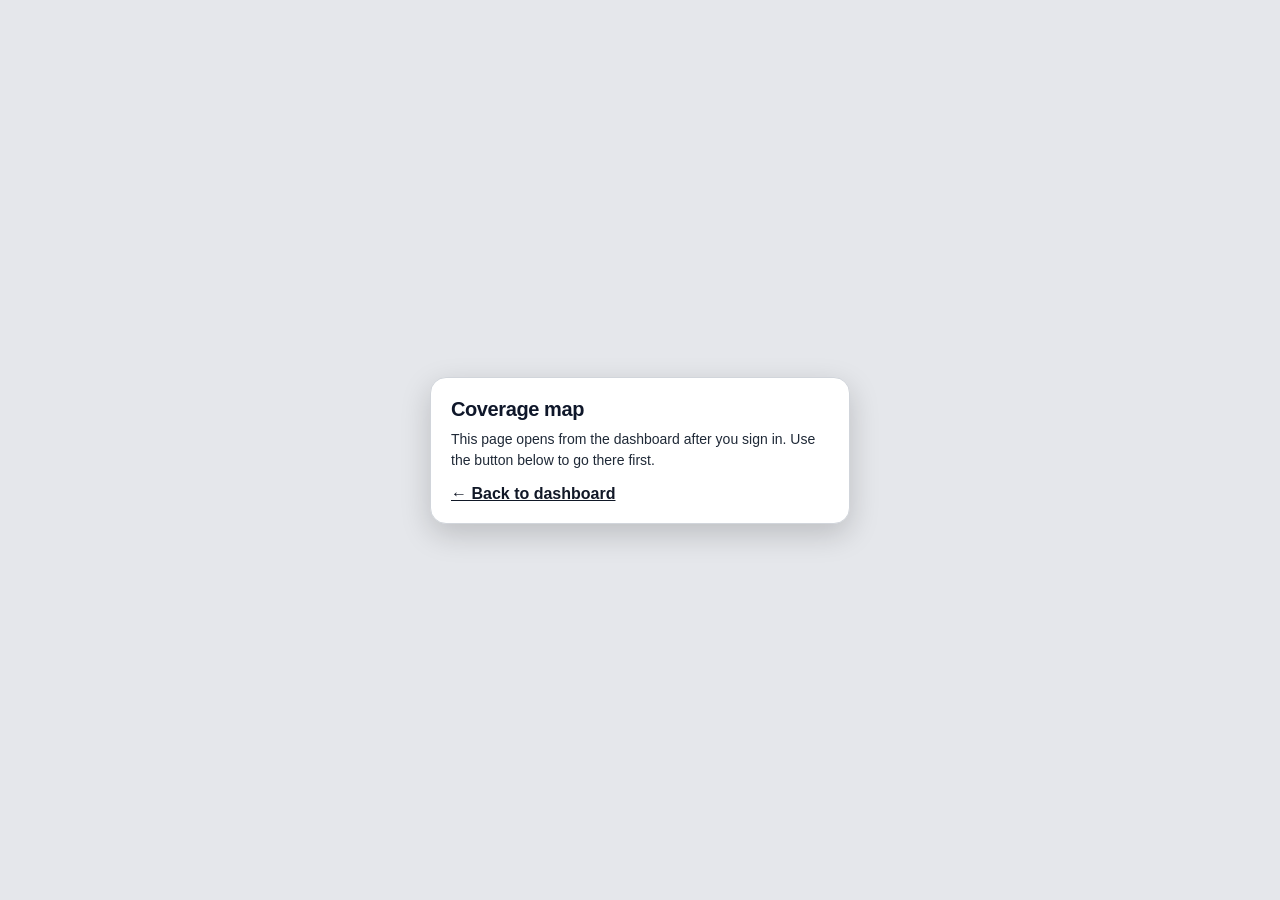
==== coverage.html @ 60d7f79e "Build 20: coverage editor in Settings (gated, view/edit) + dashboard optional rider email & manual p" ====
<!doctype html>
<html lang="en">
<head>
<meta charset="utf-8" />
<meta name="viewport" content="width=device-width, initial-scale=1, viewport-fit=cover" />
<meta name="color-scheme" content="light" />
<link rel="icon" href="data:," />
<title>Coverage map — Boulder Black Line</title>
<link rel="stylesheet" href="assets/bbl-coverage/leaflet.css" />
<style>
  *{box-sizing:border-box}
  html,body{height:100%;margin:0;padding:0}
  body{font-family: ui-sans-system, -apple-system, BlinkMacSystemFont, "Segoe UI", Roboto, Helvetica, Arial, sans-serif; color:#111827; background:#e5e7eb; overflow:hidden}
  button,[role="button"]{min-height:36px}

  #map{position:absolute;inset:0;z-index:0;background:#ddd}

  /* Panel — always white / dark text per owner's readable-pages rule */
  .panel{
    position:absolute; z-index:1000;
    left:12px; top:12px;
    width: min(380px, calc(100vw - 24px));
    max-height: calc(100dvh - 24px);
    overflow:auto;
    background:#ffffff;
    border:1px solid #d1d5db;
    border-radius:16px;
    box-shadow:0 10px 30px rgba(0,0,0,.18), 0 2px 8px rgba(0,0,0,.12);
    padding:16px 16px 14px;
  }
  .panel::-webkit-scrollbar{width:6px}
  .panel::-webkit-scrollbar-thumb{background:#cbd5e1;border-radius:999px}

  .eyebrow{font-size:11px; letter-spacing:.08em; text-transform:uppercase; font-weight:700; color:#6b7280; margin:0 0 4px}
  h1{font-size:22px; line-height:1.15; letter-spacing:-.02em; margin:0; font-weight:800; color:#0f172a}
  .subtitle{font-size:13.5px; line-height:1.5; color:#1f2937; margin:8px 0 0}

  .legend{display:flex; gap:8px; margin-top:12px}
  .legend-item{
    flex:1; display:flex; align-items:center; gap:8px;
    border:1px solid #e5e7eb; border-radius:10px; padding:8px 10px;
    font-size:13px; font-weight:700; color:#111827; line-height:1.3;
  }
  .legend-swatch{width:22px; height:22px; border-radius:6px; flex-shrink:0}
  .swatch-green{background:#4ade80; border:2px solid #15803d}
  .swatch-white{background:#ffffff; border:2px solid #6b7280}

  .actions{display:flex; gap:8px; margin-top:12px; flex-wrap:wrap}
  .btn{
    appearance:none; border:1px solid #111827; background:#111827; color:#fff;
    font-size:13px; font-weight:700; padding:8px 12px; border-radius:999px; cursor:pointer; min-height:38px;
  }
  .btn.secondary{background:#fff; color:#111827; border-color:#9ca3af}
  .btn.green{background:#15803d; border-color:#14532d}
  .btn:active{transform:scale(.98)}

  .count-box{
    margin-top:14px; background:#f0fdf4; border:1.5px solid #16a34a; border-radius:12px; padding:12px;
    text-align:center;
  }
  .count-big{font-size:30px; font-weight:900; color:#14532d; line-height:1}
  .count-label{font-size:13px; font-weight:700; color:#14532d; margin-top:4px}
  .count-sub{font-size:12px; color:#166534; margin-top:2px}

  .section-label{font-size:11px; letter-spacing:.07em; text-transform:uppercase; font-weight:800; color:#6b7280; margin:16px 0 6px}
  .change-list{font-size:13.5px; line-height:1.65; color:#111827; font-weight:600; word-break:break-word}
  .change-list .zip-line{padding:2px 0; border-bottom:1px solid #f3f4f6}
  .change-list .zip-line:last-child{border-bottom:none}
  .change-empty{font-size:13px; line-height:1.5; color:#4b5563}
  .removed-box{background:#fef2f2; border:1px solid #fecaca; border-radius:12px; padding:10px 12px}
  .added-box{background:#f0fdf4; border:1px solid #bbf7d0; border-radius:12px; padding:10px 12px}

  .copy-actions{display:flex; gap:8px; margin-top:14px; flex-wrap:wrap; align-items:center}
  .copy-msg{font-size:13px; font-weight:800; color:#14532d}

  .session-note{
    margin-top:12px; background:#fffbeb; border:1.5px solid #f59e0b; border-radius:12px; padding:11px 12px;
    font-size:13px; line-height:1.5; color:#78350f;
  }
  .session-note strong{color:#92400e}

  .fare-note{font-size:12.5px; line-height:1.55; color:#374151; margin-top:12px}
  .footer-note{font-size:11.5px; line-height:1.5; color:#6b7280; margin-top:10px; border-top:1px solid #f3f4f6; padding-top:10px}

  [hidden]{display:none !important}

  .zip-label{
    background:transparent; border:none; box-shadow:none;
    font-size:12px; font-weight:800; color:#111827; letter-spacing:.02em;
    text-shadow:0 0 3px #fff, 0 0 3px #fff, 0 0 6px #fff, 0 0 6px #fff, 0 0 10px #fff;
  }
  .zip-label::before{display:none}
  .zip-toggle.is-on{background:#15803d; color:#ffffff; border-color:#14532d}
  #editBtn{background:#111827; color:#fff; border-color:#111827}
  #editBtn.editing{background:#b45309; color:#fff; border-color:#92400e}
  .mode-note{font-size:13px; font-weight:700; color:#374151; margin:10px 0 0}
  .zip-toggle:not(.is-on){background:#ffffff; color:#6b7280; border-color:#9ca3af}

  /* Venue stars */
  .venue-legend{
    margin-top:8px; display:flex; align-items:center; gap:2px;
    font-size:13px; font-weight:700; color:#111827; line-height:1.4;
  }
  .venue-toggle.is-on{background:#111827; color:#fde047; border-color:#111827}
  .venue-toggle:not(.is-on){background:#ffffff; color:#6b7280; border-color:#9ca3af}
  .venue-marker{background:transparent !important; border:none !important}
  .venue-hit{width:36px; height:36px; display:flex; align-items:center; justify-content:center; background:transparent; cursor:pointer}
  .venue-star{
    width:18px; height:18px; display:flex; align-items:center; justify-content:center;
    font-size:14px; line-height:1; color:#facc15;
    -webkit-text-stroke:0.7px #111827;
    text-shadow:0 0 1px #111827, 0 1px 2px rgba(0,0,0,.55), 0 0 3px rgba(0,0,0,.35);
    cursor:pointer; user-select:none; -webkit-user-select:none;
    filter:drop-shadow(0 1px 1px rgba(0,0,0,.4));
  }
  .pop-venue-name{font-size:20px; font-weight:900; line-height:1.2; color:#111827}
  .pop-venue-price{font-size:17px; font-weight:800; color:#14532d; margin-top:8px; background:#f0fdf4; border:1.5px solid #16a34a; border-radius:10px; padding:8px 10px}
  .pop-venue-rule{font-size:13.5px; line-height:1.5; color:#1f2937; margin-top:8px; text-align:left}

  /* Mountain town price tags + purple areas */
  .mountain-legend{
    margin-top:6px; display:flex; align-items:center; gap:2px;
    font-size:13px; font-weight:700; color:#111827; line-height:1.4;
  }
  .mountain-toggle.is-on{background:#7c3aed; color:#ffffff; border-color:#581c87}
  .mountain-toggle:not(.is-on){background:#ffffff; color:#6b7280; border-color:#9ca3af}
  .mountain-marker{background:transparent !important; border:none !important}
  .mountain-tag{
    display:flex; align-items:center; justify-content:center; gap:1px;
    background:#7c3aed; color:#ffffff; border:0.6px solid #581c87; border-radius:999px;
    font-size:4.2px; font-weight:800; line-height:1; white-space:nowrap; letter-spacing:.01em;
    box-shadow:0 0.6px 2.4px rgba(0,0,0,.35); padding:2.4px 3px;
    min-width:27.6px; min-height:10.8px; cursor:pointer; user-select:none; -webkit-user-select:none;
  }
  .pop-mountain-name{font-size:20px; font-weight:900; line-height:1.2; color:#111827}
  .pop-mountain-price{font-size:17px; font-weight:800; color:#581c87; margin-top:8px; background:#faf5ff; border:1.5px solid #7c3aed; border-radius:10px; padding:8px 10px}
  .pop-mountain-rule{font-size:13.5px; line-height:1.5; color:#1f2937; margin-top:8px; text-align:left}

  /* Mobile collapse toggle */
  .collapse-btn{display:none}
  @media (max-width:640px){
    /* Bottom sheet on phones: the top of the map stays visible and tappable */
    .panel{left:8px; top:auto; bottom:8px; width:calc(100vw - 16px); padding:14px 14px 12px; max-height:52dvh}
    .panel.collapsed{max-height:none}
    .panel.collapsed .collapsible{display:none}
    .collapse-btn{
      display:inline-flex; align-items:center; justify-content:center;
      margin-left:auto; border:1px solid #e5e7eb; background:#f9fafb; width:36px; height:36px; border-radius:999px; cursor:pointer; font-size:18px; flex-shrink:0;
    }
    h1{font-size:20px}
  }

  /* Tap popup — big, readable ZIP + city */
  .leaflet-popup-content-wrapper{border-radius:14px; box-shadow:0 8px 24px rgba(0,0,0,.25)}
  .leaflet-popup-content{margin:14px 16px; font-family:inherit; min-width:210px; text-align:center}
  .pop-zip{font-size:32px; font-weight:900; line-height:1; color:#111827; letter-spacing:.01em}
  .pop-city{font-size:17px; font-weight:700; color:#1f2937; margin-top:4px}
  .pop-state{display:inline-block; margin-top:10px; font-size:14px; font-weight:800; padding:5px 12px; border-radius:999px}
  .pop-state.in{background:#dcfce7; color:#14532d; border:1.5px solid #16a34a}
  .pop-state.out{background:#f3f4f6; color:#374151; border:1.5px solid #6b7280}
  .pop-hint{font-size:13px; color:#4b5563; margin-top:8px; line-height:1.4}
  .leaflet-control-zoom a{width:36px !important; height:36px !important; line-height:36px !important}
  .leaflet-control-attribution{font-size:10px; background:rgba(255,255,255,.85) !important}
</style>
</head>
<body>

<div id="map" aria-label="Coverage map" hidden></div>

<div id="covLocked" style="position:absolute;inset:0;z-index:2000;display:flex;align-items:center;justify-content:center;background:#e5e7eb;padding:16px">
  <div style="background:#fff;border:1px solid #d1d5db;border-radius:16px;padding:20px;max-width:420px;width:100%;box-shadow:0 10px 30px rgba(0,0,0,.18)">
    <h1 style="font-size:20px;margin:0 0 8px">Coverage map</h1>
    <p id="covLockedMsg" style="font-size:14px;line-height:1.5;color:#1f2937;margin:0 0 14px">Checking your sign-in…</p>
    <a href="/owner.html" style="font-weight:700;color:#111827">← Back to dashboard</a>
  </div>
</div>

<aside class="panel" id="panel" aria-label="ZIP coverage picker controls" hidden>
  <div style="display:flex;justify-content:space-between;align-items:center;margin-bottom:10px"><a href="/owner.html" style="font-weight:700;color:#111827;font-size:14px">← Back to dashboard</a><span id="covRole" style="font-size:12.5px;font-weight:700;color:#374151"></span></div>
  <div style="display:flex; align-items:flex-start; gap:8px">
    <div style="flex:1; min-width:0">
      <p class="eyebrow">Boulder Black Line • Dashboard</p>
      <h1>Coverage map</h1>
    </div>
    <button class="collapse-btn" id="collapseBtn" aria-label="Collapse panel" title="Show / hide panel">−</button>
  </div>

  <div class="collapsible" id="collapsible">
    <p class="subtitle"><strong>Live coverage — the shipped 124 ZIPs are green.</strong> Green = in coverage. White = not covered. In view mode, tap a ZIP to see its number and city in big text — nothing changes. Tap <strong>Edit</strong> to change coverage: in edit mode, tap a green ZIP to take it out, tap a white ZIP to add it in. Zoom in to read the ZIP numbers.</p>

    <div class="legend" aria-label="Legend">
      <div class="legend-item"><span class="legend-swatch swatch-green"></span> Green<br />In coverage</div>
      <div class="legend-item"><span class="legend-swatch swatch-white"></span> White<br />Not covered</div>
    </div>
    <div class="venue-legend">★ = venue — tap a star to see its price.</div>
    <div class="mountain-legend">Purple areas + price tags = flat-rate towns (mountain and city) — tap for the fare.</div>

    <div class="actions">
      <button class="btn" id="metroBtn">Denver metro view</button>
      <button class="btn secondary" id="allBtn">See all ZIPs</button>
      <button class="btn" id="editBtn" aria-pressed="false">Edit</button>
      <button class="btn secondary zip-toggle is-on" id="zipBtn" aria-pressed="true" aria-label="Show or hide ZIP codes">ZIP codes</button>
      <button class="btn secondary venue-toggle is-on" id="venueBtn" aria-pressed="true" aria-label="Show or hide venue stars">Venues ★</button>
      <button class="btn secondary mountain-toggle is-on" id="mountainBtn" aria-pressed="true" aria-label="Show or hide flat towns">Flat towns ▲</button>
    </div>

    <p class="mode-note" id="modeNote">View mode — taps only look. Nothing can change.</p>

    <div class="count-box">
      <div class="count-big" id="covCount">…</div>
      <div class="count-label">ZIP codes in coverage</div>
      <div class="count-sub" id="covSub">Counting…</div>
    </div>

    <p class="section-label">Removed from shipped coverage</p>
    <div class="removed-box">
      <div class="change-empty" id="removedEmpty">None — you haven't removed any ZIP yet.</div>
      <div class="change-list" id="removedList" hidden></div>
    </div>

    <p class="section-label">Added by you</p>
    <div class="added-box">
      <div class="change-empty" id="addedEmpty">None — you haven't added any ZIP yet.</div>
      <div class="change-list" id="addedList" hidden></div>
    </div>

    <div class="copy-actions">
      <button class="btn green" id="copyBtn">Copy coverage list</button>
      <button class="btn secondary" id="resetBtn">Reset to shipped coverage</button>
      <span class="copy-msg" id="copyMsg" aria-live="polite"></span>
    </div>

    <div class="session-note"><strong>Changes here make a list — send it to be applied.</strong> Your picks last only while this page stays open — they are not saved, and they do not change any fares by themselves. When your map looks right, tap <strong>Copy coverage list</strong> and send the list in.</div>

    <p class="fare-note">Venues and mountain towns keep their own flat prices even inside a green ZIP. Green here means regular mileage coverage for the other addresses in that ZIP.</p>

    <p class="footer-note">ZIP boundaries are real Census ZIP code areas (ZCTA). City names are each ZIP's primary city. 301 ZIP codes are on this map.</p>
    <p class="footer-note">Build 20 · v2026.11.22-build20 · 2026-11-22</p>
  </div>
</aside>

<script>
  window.__startCoverage = function(){
  // ——— Shipped live coverage — the owner's 124 ZIPs, live Nov 22, 2026 (v3.10.2111 + backend). This list IS the default; no circle or box test. ———
  var SHIPPED_ZIP_LIST = ["80002","80003","80004","80005","80007","80010","80011","80012","80013","80014","80015","80016","80017","80018","80019","80020","80021","80022","80023","80024","80025","80026","80027","80030","80031","80033","80045","80108","80110","80111","80112","80113","80120","80121","80122","80123","80124","80125","80126","80127","80128","80129","80130","80131","80134","80137","80138","80202","80203","80204","80205","80206","80207","80209","80210","80211","80212","80214","80215","80216","80218","80219","80220","80221","80222","80223","80224","80226","80227","80228","80229","80230","80231","80232","80233","80234","80235","80236","80237","80238","80239","80241","80246","80247","80249","80260","80264","80290","80293","80294","80301","80302","80303","80304","80305","80310","80401","80403","80419","80427","80433","80439","80453","80454","80457","80465","80471","80501","80503","80504","80514","80516","80520","80530","80542","80544","80601","80602","80603","80621","80623","80640","80642","80651"];
  var SHIPPED_ZIPS = {};
  SHIPPED_ZIP_LIST.forEach(function(z){ SHIPPED_ZIPS[z] = true; });

  // ZIP -> primary city, joined from a public US ZIP codes dataset (city + state) onto the Census ZCTA polygons by ZIP.
  var ZIP_CITY = {"80002":"Arvada, CO","80003":"Arvada, CO","80004":"Arvada, CO","80005":"Arvada, CO","80007":"Arvada, CO","80010":"Aurora, CO","80011":"Aurora, CO","80012":"Aurora, CO","80013":"Aurora, CO","80014":"Aurora, CO","80015":"Aurora, CO","80016":"Aurora, CO","80017":"Aurora, CO","80018":"Aurora, CO","80019":"Aurora, CO","80020":"Broomfield, CO","80021":"Broomfield, CO","80022":"Commerce City, CO","80023":"Thornton, CO","80024":"Dupont, CO","80025":"Eldorado Springs, CO","80026":"Lafayette, CO","80027":"Louisville, CO","80030":"Westminster, CO","80031":"Westminster, CO","80033":"Wheat Ridge, CO","80045":"Aurora, CO","80102":"Bennett, CO","80104":"Castle Rock, CO","80105":"Deer Trail, CO","80106":"Elbert, CO","80107":"Elizabeth, CO","80108":"Castle Rock, CO","80109":"Castle Rock, CO","80110":"Englewood, CO","80111":"Englewood, CO","80112":"Englewood, CO","80113":"Englewood, CO","80116":"Franktown, CO","80117":"Kiowa, CO","80118":"Larkspur, CO","80120":"Littleton, CO","80121":"Littleton, CO","80122":"Littleton, CO","80123":"Littleton, CO","80124":"Littleton, CO","80125":"Littleton, CO","80126":"Littleton, CO","80127":"Littleton, CO","80128":"Littleton, CO","80129":"Littleton, CO","80130":"Littleton, CO","80131":"Louviers, CO","80132":"Monument, CO","80133":"Palmer Lake, CO","80134":"Parker, CO","80135":"Sedalia, CO","80136":"Strasburg, CO","80137":"Watkins, CO","80138":"Parker, CO","80202":"Denver, CO","80203":"Denver, CO","80204":"Denver, CO","80205":"Denver, CO","80206":"Denver, CO","80207":"Denver, CO","80209":"Denver, CO","80210":"Denver, CO","80211":"Denver, CO","80212":"Denver, CO","80214":"Denver, CO","80215":"Denver, CO","80216":"Denver, CO","80218":"Denver, CO","80219":"Denver, CO","80220":"Denver, CO","80221":"Denver, CO","80222":"Denver, CO","80223":"Denver, CO","80224":"Denver, CO","80226":"Denver, CO","80227":"Denver, CO","80228":"Denver, CO","80229":"Denver, CO","80230":"Denver, CO","80231":"Denver, CO","80232":"Denver, CO","80233":"Denver, CO","80234":"Denver, CO","80235":"Denver, CO","80236":"Denver, CO","80237":"Denver, CO","80238":"Denver, CO","80239":"Denver, CO","80241":"Denver, CO","80246":"Denver, CO","80247":"Denver, CO","80249":"Denver, CO","80260":"Denver, CO","80264":"Denver, CO","80290":"Denver, CO","80293":"Denver, CO","80294":"Denver, CO","80301":"Boulder, CO","80302":"Boulder, CO","80303":"Boulder, CO","80304":"Boulder, CO","80305":"Boulder, CO","80310":"Boulder, CO","80401":"Golden, CO","80403":"Golden, CO","80419":"Golden, CO","80420":"Alma, CO","80421":"Bailey, CO","80422":"Black Hawk, CO","80423":"Bond, CO","80424":"Breckenridge, CO","80425":"Buffalo Creek, CO","80426":"Burns, CO","80427":"Central City, CO","80428":"Clark, CO","80432":"Como, CO","80433":"Conifer, CO","80435":"Dillon, CO","80436":"Dumont, CO","80438":"Empire, CO","80439":"Evergreen, CO","80440":"Fairplay, CO","80442":"Fraser, CO","80443":"Frisco, CO","80444":"Georgetown, CO","80446":"Granby, CO","80447":"Grand Lake, CO","80448":"Grant, CO","80449":"Hartsel, CO","80451":"Hot Sulphur Springs, CO","80452":"Idaho Springs, CO","80453":"Idledale, CO","80454":"Indian Hills, CO","80455":"Jamestown, CO","80456":"Jefferson, CO","80457":"Kittredge, CO","80459":"Kremmling, CO","80461":"Leadville, CO","80463":"Mc Coy, CO","80465":"Morrison, CO","80466":"Nederland, CO","80467":"Oak Creek, CO","80468":"Parshall, CO","80469":"Phippsburg, CO","80470":"Pine, CO","80471":"Pinecliffe, CO","80473":"Rand, CO","80475":"Shawnee, CO","80476":"Silver Plume, CO","80477":"Steamboat Springs, CO","80478":"Tabernash, CO","80479":"Toponas, CO","80480":"Walden, CO","80481":"Ward, CO","80482":"Winter Park, CO","80483":"Yampa, CO","80487":"Steamboat Springs, CO","80488":"Steamboat Springs, CO","80497":"Silverthorne, CO","80498":"Silverthorne, CO","80501":"Longmont, CO","80503":"Longmont, CO","80504":"Longmont, CO","80510":"Allenspark, CO","80511":"Estes Park, CO","80512":"Bellvue, CO","80513":"Berthoud, CO","80514":"Dacono, CO","80515":"Drake, CO","80516":"Erie, CO","80517":"Estes Park, CO","80520":"Firestone, CO","80521":"Fort Collins, CO","80524":"Fort Collins, CO","80525":"Fort Collins, CO","80526":"Fort Collins, CO","80528":"Fort Collins, CO","80530":"Frederick, CO","80532":"Glen Haven, CO","80534":"Johnstown, CO","80535":"Laporte, CO","80536":"Livermore, CO","80537":"Loveland, CO","80538":"Loveland, CO","80540":"Lyons, CO","80542":"Mead, CO","80543":"Milliken, CO","80544":"Niwot, CO","80546":"Severance, CO","80547":"Timnath, CO","80549":"Wellington, CO","80550":"Windsor, CO","80601":"Brighton, CO","80602":"Brighton, CO","80603":"Brighton, CO","80610":"Ault, CO","80611":"Briggsdale, CO","80615":"Eaton, CO","80620":"Evans, CO","80621":"Fort Lupton, CO","80622":"Galeton, CO","80623":"Gilcrest, CO","80624":"Gill, CO","80631":"Greeley, CO","80634":"Greeley, CO","80640":"Henderson, CO","80642":"Hudson, CO","80643":"Keenesburg, CO","80644":"Kersey, CO","80645":"La Salle, CO","80648":"Nunn, CO","80649":"Orchard, CO","80650":"Pierce, CO","80651":"Platteville, CO","80652":"Roggen, CO","80729":"Grover, CO","80808":"Calhan, CO","80809":"Cascade, CO","80813":"Cripple Creek, CO","80814":"Divide, CO","80816":"Florissant, CO","80817":"Fountain, CO","80819":"Green Mountain Falls, CO","80820":"Guffey, CO","80827":"Lake George, CO","80829":"Manitou Springs, CO","80831":"Peyton, CO","80840":"U S A F Academy, CO","80860":"Victor, CO","80863":"Woodland Park, CO","80864":"Yoder, CO","80902":"Colorado Springs, CO","80903":"Colorado Springs, CO","80904":"Colorado Springs, CO","80905":"Colorado Springs, CO","80906":"Colorado Springs, CO","80907":"Colorado Springs, CO","80908":"Colorado Springs, CO","80909":"Colorado Springs, CO","80910":"Colorado Springs, CO","80911":"Colorado Springs, CO","80913":"Colorado Springs, CO","80914":"Colorado Springs, CO","80915":"Colorado Springs, CO","80916":"Colorado Springs, CO","80917":"Colorado Springs, CO","80918":"Colorado Springs, CO","80919":"Colorado Springs, CO","80920":"Colorado Springs, CO","80921":"Colorado Springs, CO","80922":"Colorado Springs, CO","80923":"Colorado Springs, CO","80924":"Colorado Springs, CO","80925":"Colorado Springs, CO","80926":"Colorado Springs, CO","80927":"Colorado Springs, CO","80928":"Colorado Springs, CO","80929":"Colorado Springs, CO","80930":"Colorado Springs, CO","80938":"Colorado Springs, CO","80939":"Colorado Springs, CO","80951":"Colorado Springs, CO","81008":"Pueblo, CO","81201":"Salida, CO","81210":"Almont, CO","81211":"Buena Vista, CO","81212":"Canon City, CO","81223":"Cotopaxi, CO","81224":"Crested Butte, CO","81225":"Crested Butte, CO","81230":"Gunnison, CO","81236":"Nathrop, CO","81237":"Ohio City, CO","81239":"Parlin, CO","81240":"Penrose, CO","81241":"Pitkin, CO","81248":"Sargents, CO","81251":"Twin Lakes, CO","81611":"Aspen, CO","81612":"Aspen, CO","81615":"Snowmass Village, CO","81620":"Avon, CO","81621":"Basalt, CO","81623":"Carbondale, CO","81631":"Eagle, CO","81632":"Edwards, CO","81637":"Gypsum, CO","81642":"Meredith, CO","81645":"Minturn, CO","81649":"Red Cliff, CO","81654":"Snowmass, CO","81655":"Wolcott, CO","81656":"Woody Creek, CO","81657":"Vail, CO","82063":"Jelm, WY"};

  function esc(s){ return String(s).replace(/&/g,"&amp;").replace(/</g,"&lt;").replace(/>/g,"&gt;"); }
  function cityLabel(zip){
    var c = ZIP_CITY[zip];
    return c ? (zip + " — " + c) : zip;
  }

  var isMobile = window.matchMedia && window.matchMedia("(max-width: 640px)").matches;
  var map = L.map("map", { zoomControl:false, scrollWheelZoom:true, touchZoom:true, doubleClickZoom:true });
  L.control.zoom({ position: isMobile ? "topright" : "bottomright" }).addTo(map);
  if (isMobile && map.attributionControl) map.attributionControl.setPosition("topright");

  var METRO_BOX = { minLat: 39.35, maxLat: 40.30, minLng: -105.55, maxLng: -104.35 };
  var metroBounds = L.latLngBounds([[METRO_BOX.minLat, METRO_BOX.minLng],[METRO_BOX.maxLat, METRO_BOX.maxLng]]);
  var allBounds = L.latLngBounds([[38.55,-107.6],[40.95,-103.85]]);
  function mobileBottomPad(){ return Math.round((window.innerHeight || 700) * 0.55) + 8; }
  function fitMetro(){
    if (isMobile){ map.fitBounds(metroBounds, { paddingTopLeft:[10,10], paddingBottomRight:[10, mobileBottomPad()] }); }
    else { map.fitBounds(metroBounds, { paddingTopLeft:[396,16], paddingBottomRight:[16,16] }); }
  }
  function fitAll(){
    if (isMobile){ map.fitBounds(allBounds, { paddingTopLeft:[10,10], paddingBottomRight:[10, mobileBottomPad()] }); }
    else { map.fitBounds(allBounds, { padding:[10,10] }); }
  }
  fitMetro();

  L.tileLayer("https://{s}.tile.openstreetmap.org/{z}/{x}/{y}.png", {
    maxZoom: 19,
    attribution: '&copy; <a href="https://www.openstreetmap.org/copyright">OpenStreetMap</a> contributors'
  }).addTo(map);
  L.control.scale({ imperial:true, metric:true, position: isMobile ? "topright" : "bottomleft" }).addTo(map);

  // ——— Default coverage is exactly the shipped 124-ZIP list above ———

  // ——— Coverage state (session only — nothing is stored) ————————
  var defaultCovered = {}; // zip -> true if green by default
  var covered = {};        // zip -> true if currently green
  var zipLayers = {};      // zip -> L.GeoJSON group
  var totalZips = 0;

  var STYLE_GREEN = { color:"#15803d", weight:1.4, fillColor:"#22c55e", fillOpacity:0.45 };
  var STYLE_WHITE = { color:"#6b7280", weight:1.1, fillColor:"#ffffff", fillOpacity:0.6 };
  function styleFor(zip){ return covered[zip] ? STYLE_GREEN : STYLE_WHITE; }
  function applyStyle(zip){ if (zipLayers[zip]) zipLayers[zip].setStyle(styleFor(zip)); }

  function sortedKeys(obj){ return Object.keys(obj).sort(); }
  function greenZips(){ return sortedKeys(covered).filter(function(z){ return covered[z]; }); }
  function removedZips(){ return sortedKeys(defaultCovered).filter(function(z){ return defaultCovered[z] && !covered[z]; }); }
  function addedZips(){ return sortedKeys(covered).filter(function(z){ return covered[z] && !defaultCovered[z]; }); }

  function renderChangeList(listEl, emptyEl, zips){
    if (zips.length){
      emptyEl.hidden = true; listEl.hidden = false;
      listEl.innerHTML = zips.map(function(z){ return '<div class="zip-line">' + esc(cityLabel(z)) + '</div>'; }).join("");
    } else {
      listEl.hidden = true; emptyEl.hidden = false;
      listEl.innerHTML = "";
    }
  }
  function refreshPanel(){
    var green = greenZips();
    document.getElementById("covCount").textContent = green.length;
    document.getElementById("covSub").textContent = "out of " + totalZips + " ZIP codes on the map · " + Object.keys(defaultCovered).filter(function(z){ return defaultCovered[z]; }).length + " in shipped live coverage";
    renderChangeList(document.getElementById("removedList"), document.getElementById("removedEmpty"), removedZips());
    renderChangeList(document.getElementById("addedList"), document.getElementById("addedEmpty"), addedZips());
  }

  function popupHtml(zip){
    var city = ZIP_CITY[zip];
    var isIn = !!covered[zip];
    return '<div>'
      + '<div class="pop-zip">' + esc(zip) + '</div>'
      + (city ? '<div class="pop-city">' + esc(city) + '</div>' : '')
      + '<div><span class="pop-state ' + (isIn ? 'in' : 'out') + '">' + (isIn ? '● In coverage' : '○ Not covered') + '</span></div>'
      + '<div class="pop-hint">' + (editMode ? (isIn ? 'Tap this ZIP again to remove it from coverage.' : 'Tap this ZIP again to add it back to coverage.') : 'View only — tap Edit above to change coverage.') + '</div>'
      + '</div>';
  }

  var zipLayerGroup = L.layerGroup();
  var zipLabelGroup = L.layerGroup();

  if (typeof ZIP_DATA !== "undefined" && ZIP_DATA.features){
    ZIP_DATA.features.forEach(function(f){
      var zip = f.properties.z;
      totalZips++;
      var isDefault = !!SHIPPED_ZIPS[zip];
      defaultCovered[zip] = isDefault;
      covered[zip] = isDefault;
      var layer = L.geoJSON(f, { style: styleFor(zip) });
      layer.eachLayer(function(poly){
        poly.on("click", function(e){
          if (editMode){
            if (covered[zip]){ delete covered[zip]; } else { covered[zip] = true; }
            applyStyle(zip);
            refreshPanel();
          }
          L.popup({ maxWidth: 300, closeButton: true })
            .setLatLng(e.latlng)
            .setContent(popupHtml(zip))
            .openOn(map);
        });
      });
      zipLayers[zip] = layer;
      layer.addTo(zipLayerGroup);
      var tip = L.tooltip({ permanent:true, direction:"center", className:"zip-label", interactive:false })
        .setLatLng([f.properties.c[0], f.properties.c[1]])
        .setContent(zip);
      tip.addTo(zipLabelGroup);
    });
  }
  zipLayerGroup.addTo(map);
  var zipsVisible = true;

  // ——— Venue stars — venues only, NOT mountain towns ————————————
  var VENUES = [
    { name: "Empower Field", lat: 39.743987, lng: -105.020102 },
    { name: "Ball Arena", lat: 39.74864, lng: -105.007786 },
    { name: "Coors Field", lat: 39.755992, lng: -104.994174 },
    { name: "Dick's Sporting Goods Park", lat: 39.805662, lng: -104.891804 },
    { name: "Folsom Field", lat: 40.009497, lng: -105.266919 },
    { name: "Red Rocks Amphitheatre", lat: 39.665554, lng: -105.205250 },
    { name: "Fiddler's Green Amphitheatre", lat: 39.600493, lng: -104.893867 },
    { name: "Centennial Center Park", lat: 39.596585, lng: -104.837442 }
  ];
  function venuePopupHtml(v){
    return '<div>'
      + '<div class="pop-venue-name">★ ' + esc(v.name) + '</div>'
      + '<div class="pop-venue-price">Venue fare — flat $200</div>'
      + '<div class="pop-venue-rule">Flat $200 when the other end is in coverage. From outside coverage: mileage fare with a $200 minimum.</div>'
      + '</div>';
  }
  var venueLayerGroup = L.layerGroup();
  var venueStarIcon = L.divIcon({
    className: "venue-marker",
    html: '<div class="venue-hit"><div class="venue-star" aria-hidden="true">★</div></div>',
    iconSize: [36, 36],
    iconAnchor: [18, 18],
    popupAnchor: [0, -14]
  });
  VENUES.forEach(function(v){
    var marker = L.marker([v.lat, v.lng], { icon: venueStarIcon, title: v.name, alt: v.name, keyboard: true, zIndexOffset: 1000 });
    marker.bindPopup(venuePopupHtml(v), { maxWidth: 300, closeButton: true });
    marker.addTo(venueLayerGroup);
  });
  venueLayerGroup.addTo(map);
  var venuesVisible = true;

  // ——— Mountain towns — purple price tags + purple coverage circles ———
  var MOUNTAIN_TOWNS = [
    { name: "Aspen", lat: 39.1907, lng: -106.8192, priceLabel: "$1,200", circles: [[39.1907,-106.8192,2500],[39.1826,-106.8553,1000],[39.2053,-106.8608,1000],[39.2143,-106.9458,2000],[39.2232,-106.8688,1000]] },
    { name: "Glenwood Springs", lat: 39.5500, lng: -107.3248, priceLabel: "$950", circles: [[39.5500,-107.3248,2000]] },
    { name: "Vail", lat: 39.6403, lng: -106.3709, priceLabel: "$800", circles: [[39.6403,-106.3709,2500]] },
    { name: "Eagle", lat: 39.6553, lng: -106.8287, priceLabel: "$800", circles: [[39.6553,-106.8287,2500],[39.6426,-106.9177,1500]] },
    { name: "Copper Mountain", lat: 39.5008, lng: -106.1465, priceLabel: "$700", circles: [[39.5008,-106.1465,2000]] },
    { name: "Breckenridge", lat: 39.4821, lng: -106.0487, priceLabel: "$700", circles: [[39.4821,-106.0487,2000]] },
    { name: "Keystone", lat: 39.6003, lng: -105.9831, priceLabel: "$600", circles: [[39.6003,-105.9831,2500]] },
    { name: "Winter Park", lat: 39.8869, lng: -105.7625, priceLabel: "$500", circles: [[39.8869,-105.7625,4000]] },
    { name: "Frisco", lat: 39.5755, lng: -106.0952, priceLabel: "$500", circles: [[39.5755,-106.0952,2500]] },
    { name: "Silverthorne", lat: 39.6383, lng: -106.0747, priceLabel: "$500", circles: [[39.6383,-106.0747,2500]] },
    { name: "Loveland Ski Area", lat: 39.6814, lng: -105.9145, priceLabel: "$450", circles: [[39.6814,-105.9145,2000]] },
    { name: "Estes Park", lat: 40.3772, lng: -105.5232, priceLabel: "$350", circles: [[40.3772,-105.5232,3000]] },
    { name: "Idaho Springs", lat: 39.7426, lng: -105.5136, priceLabel: "$350", circles: [[39.7426,-105.5136,2500]] },
    { name: "Empire", lat: 39.7611, lng: -105.6830, priceLabel: "$350", circles: [[39.7611,-105.6830,1500]] },
    { name: "Georgetown", lat: 39.7062, lng: -105.6971, priceLabel: "$350", circles: [[39.7062,-105.6971,2000]] },
    { name: "Silver Plume", lat: 39.6961, lng: -105.7258, priceLabel: "$350", circles: [[39.6961,-105.7258,1200]] },
    { name: "Downieville", lat: 39.7662, lng: -105.6138, priceLabel: "$350", circles: [[39.7662,-105.6138,1200]] },
    { name: "Lyons", lat: 40.2244, lng: -105.2705, priceLabel: "$300", circles: [[40.2244,-105.2705,2500]] },
    { name: "Dillon", lat: 39.6303, lng: -106.0433, priceLabel: "$500", circles: [[39.6303,-106.0433,2500]] },
    { name: "Nederland", lat: 39.9614, lng: -105.5108, priceLabel: "$250", circles: [[39.9614,-105.5108,2000]] }
  ];
  function mountainPopupHtml(t){
    return '<div>'
      + '<div class="pop-mountain-name">▲ ' + esc(t.name) + '</div>'
      + '<div class="pop-mountain-price">Mountain fare — flat ' + esc(t.priceLabel) + '</div>'
      + '<div class="pop-mountain-rule">Flat both ways between this town and DIA or the covered area. Town to town: the higher flat wins.</div>'
      + '</div>';
  }
  // ——— City flat-fare towns — SAME purple layer, tags, areas and toggle as mountain towns ———
  var CITY_TOWNS = [
    { name: "Colorado Springs", lat: 38.8339, lng: -104.8214, priceLabel: "$350", circles: [[38.8339,-104.8214,12000]] },
    { name: "Fort Collins", lat: 40.5853, lng: -105.0844, priceLabel: "$250", circles: [[40.5853,-105.0844,11000]] },
    { name: "Castle Rock", lat: 39.3722, lng: -104.8561, priceLabel: "$250", circles: [[39.3722,-104.8561,12000]] },
    { name: "Evergreen", lat: 39.6317, lng: -105.3221, priceLabel: "$250", circles: [[39.6317,-105.3221,8000]] },
    { name: "Loveland", lat: 40.3978, lng: -105.0750, priceLabel: "$300", circles: [[40.3978,-105.0750,9500]] },
    { name: "Pueblo", lat: 38.272, lng: -104.600, priceLabel: "$450", circles: [[38.272,-104.600,11500],[38.330,-104.720,9500]] }
  ];
  function cityPopupHtml(t){
    return '<div>'
      + '<div class="pop-mountain-name">▲ ' + esc(t.name) + '</div>'
      + '<div class="pop-mountain-price">City fare — flat ' + esc(t.priceLabel) + '</div>'
      + '<div class="pop-mountain-rule">Flat both ways between this town and DIA or the covered area. Town to town: the higher flat wins.</div>'
      + '</div>';
  }
  var MOUNTAIN_CIRCLE_STYLE = { color: "#7c3aed", weight: 2, fillColor: "#a855f7", fillOpacity: 0.18 };
  var mountainLayerGroup = L.layerGroup();
  MOUNTAIN_TOWNS.forEach(function(t){
    t.circles.forEach(function(c){
      var circle = L.circle([c[0], c[1]], { radius: c[2], color: MOUNTAIN_CIRCLE_STYLE.color, weight: MOUNTAIN_CIRCLE_STYLE.weight, fillColor: MOUNTAIN_CIRCLE_STYLE.fillColor, fillOpacity: MOUNTAIN_CIRCLE_STYLE.fillOpacity });
      circle.bindPopup(mountainPopupHtml(t), { maxWidth: 300, closeButton: true });
      circle.addTo(mountainLayerGroup);
    });
  });
  MOUNTAIN_TOWNS.forEach(function(t){
    var tagIcon = L.divIcon({
      className: "mountain-marker",
      html: '<div class="mountain-tag"><span aria-hidden="true">▲</span> <span>' + esc(t.priceLabel) + '</span></div>',
      iconSize: [31, 12],
      iconAnchor: [16, 6],
      popupAnchor: [0, -6]
    });
    var marker = L.marker([t.lat, t.lng], { icon: tagIcon, title: t.name + " " + t.priceLabel, alt: t.name, keyboard: true, zIndexOffset: 900 });
    marker.bindPopup(mountainPopupHtml(t), { maxWidth: 300, closeButton: true });
    marker.addTo(mountainLayerGroup);
  });
  CITY_TOWNS.forEach(function(t){
    t.circles.forEach(function(c){
      var circle = L.circle([c[0], c[1]], { radius: c[2], color: MOUNTAIN_CIRCLE_STYLE.color, weight: MOUNTAIN_CIRCLE_STYLE.weight, fillColor: MOUNTAIN_CIRCLE_STYLE.fillColor, fillOpacity: MOUNTAIN_CIRCLE_STYLE.fillOpacity });
      circle.bindPopup(cityPopupHtml(t), { maxWidth: 300, closeButton: true });
      circle.addTo(mountainLayerGroup);
    });
  });
  CITY_TOWNS.forEach(function(t){
    var tagIcon = L.divIcon({
      className: "mountain-marker",
      html: '<div class="mountain-tag"><span aria-hidden="true">▲</span> <span>' + esc(t.priceLabel) + '</span></div>',
      iconSize: [31, 12],
      iconAnchor: [16, 6],
      popupAnchor: [0, -6]
    });
    var marker = L.marker([t.lat, t.lng], { icon: tagIcon, title: t.name + " " + t.priceLabel, alt: t.name, keyboard: true, zIndexOffset: 900 });
    marker.bindPopup(cityPopupHtml(t), { maxWidth: 300, closeButton: true });
    marker.addTo(mountainLayerGroup);
  });
  mountainLayerGroup.addTo(map);
  var mountainsVisible = true;

  function syncZipLabels(){
    var show = zipsVisible && map.getZoom() >= 10;
    if (show){ if (!map.hasLayer(zipLabelGroup)) zipLabelGroup.addTo(map); }
    else { if (map.hasLayer(zipLabelGroup)) map.removeLayer(zipLabelGroup); }
  }
  map.on("zoomend", syncZipLabels);
  syncZipLabels();
  refreshPanel();

  // ——— Edit-mode gate (owner, 2026-11-22): the page opens in VIEW
  // mode — taps only open the ZIP popup and can never change
  // coverage. Edit mode (the Edit button, which becomes Done) is
  // the only state in which taps toggle ZIPs. Leaving edit mode
  // keeps the change lists and the copy-out exactly as they are.
  var editMode = false;
  var editBtn = document.getElementById("editBtn");
  var modeNote = document.getElementById("modeNote");
  function syncMode(){
    editBtn.textContent = editMode ? "Done" : "Edit";
    editBtn.setAttribute("aria-pressed", editMode ? "true" : "false");
    editBtn.classList.toggle("editing", editMode);
    modeNote.textContent = editMode ? "Edit mode — tap a ZIP to add or remove it. Tap Done when you finish." : "View mode — taps only look. Nothing can change.";
  }
  editBtn.addEventListener("click", function(){ editMode = !editMode; map.closePopup(); syncMode(); });
  syncMode();
  // Auto-lock on close (owner, 2026-11-22): edit mode is never
  // stored anywhere — it lives only in this page's memory, so
  // closing or leaving the page discards it and every fresh open
  // starts locked in view mode, Done or no Done. If a browser
  // restores the page from its back/forward cache (which can
  // resurrect in-memory state), the lock snaps back on there too.
  window.addEventListener("pageshow", function(e){ if (e && e.persisted && editMode){ editMode = false; map.closePopup(); syncMode(); } });
  window.addEventListener("pagehide", function(){ if (editMode){ editMode = false; syncMode(); } });

  // ——— Panel buttons ————————————————————————————————————————————
  document.getElementById("metroBtn").addEventListener("click", function(){ fitMetro(); });
  document.getElementById("allBtn").addEventListener("click", function(){ fitAll(); });

  document.getElementById("zipBtn").addEventListener("click", function(){
    zipsVisible = !zipsVisible;
    var btn = document.getElementById("zipBtn");
    btn.setAttribute("aria-pressed", zipsVisible ? "true" : "false");
    btn.classList.toggle("is-on", zipsVisible);
    if (zipsVisible){
      if (!map.hasLayer(zipLayerGroup)) zipLayerGroup.addTo(map);
      zipLayerGroup.eachLayer(function(l){ if (l.bringToBack) l.bringToBack(); });
      syncZipLabels();
    } else {
      if (map.hasLayer(zipLayerGroup)) map.removeLayer(zipLayerGroup);
      if (map.hasLayer(zipLabelGroup)) map.removeLayer(zipLabelGroup);
      map.closePopup();
    }
  });

  document.getElementById("venueBtn").addEventListener("click", function(){
    venuesVisible = !venuesVisible;
    var btn = document.getElementById("venueBtn");
    btn.setAttribute("aria-pressed", venuesVisible ? "true" : "false");
    btn.classList.toggle("is-on", venuesVisible);
    if (venuesVisible){ if (!map.hasLayer(venueLayerGroup)) venueLayerGroup.addTo(map); }
    else { if (map.hasLayer(venueLayerGroup)) map.removeLayer(venueLayerGroup); map.closePopup(); }
  });

  document.getElementById("mountainBtn").addEventListener("click", function(){
    mountainsVisible = !mountainsVisible;
    var btn = document.getElementById("mountainBtn");
    btn.setAttribute("aria-pressed", mountainsVisible ? "true" : "false");
    btn.classList.toggle("is-on", mountainsVisible);
    if (mountainsVisible){ if (!map.hasLayer(mountainLayerGroup)) mountainLayerGroup.addTo(map); }
    else { if (map.hasLayer(mountainLayerGroup)) map.removeLayer(mountainLayerGroup); map.closePopup(); }
  });

  document.getElementById("resetBtn").addEventListener("click", function(){
    if (!editMode){
      var rmsg = document.getElementById("copyMsg");
      rmsg.textContent = "Tap Edit to make changes.";
      setTimeout(function(){ rmsg.textContent = ""; }, 3000);
      return;
    }
    covered = {};
    Object.keys(defaultCovered).forEach(function(z){ if (defaultCovered[z]) covered[z] = true; });
    Object.keys(zipLayers).forEach(function(z){ applyStyle(z); });
    map.closePopup();
    refreshPanel();
    var msg = document.getElementById("copyMsg");
    msg.textContent = "Back to shipped coverage ✓";
    setTimeout(function(){ msg.textContent = ""; }, 3000);
  });

  document.getElementById("copyBtn").addEventListener("click", function(){
    var removed = removedZips();
    var added = addedZips();
    var text = "RideWave coverage — my final ZIP list:\n"
      + greenZips().join(", ") + "\n"
      + "Removed from shipped coverage: " + (removed.length ? removed.map(cityLabel).join(", ") : "none") + "\n"
      + "Added: " + (added.length ? added.map(cityLabel).join(", ") : "none");
    var msg = document.getElementById("copyMsg");
    function copied(){
      msg.textContent = "Copied ✓ — paste it into your chat with Muse.";
      setTimeout(function(){ msg.textContent = ""; }, 4000);
    }
    function fallback(){
      var ta = document.createElement("textarea");
      ta.value = text;
      ta.style.position = "fixed"; ta.style.opacity = "0";
      document.body.appendChild(ta);
      ta.select();
      var ok = false;
      try { ok = document.execCommand("copy"); } catch (e) { ok = false; }
      document.body.removeChild(ta);
      if (ok){ copied(); } else { msg.textContent = "Copy failed — your lists are shown above."; }
    }
    if (navigator.clipboard && navigator.clipboard.writeText){
      navigator.clipboard.writeText(text).then(copied, fallback);
    } else { fallback(); }
  });

  // Collapse toggle (phones): hides the panel body, leaving the header bar of the bottom sheet
  var panel = document.getElementById("panel");
  var collapseBtn = document.getElementById("collapseBtn");
  collapseBtn.addEventListener("click", function(){
    var collapsed = panel.classList.toggle("collapsed");
    collapseBtn.textContent = collapsed ? "+" : "−";
  });
  };
</script>
<script>
/* Sign-in gate (Build 20): this page sits behind the same dashboard
   sign-in as the owner page. The stored access code (owner or
   support — both roles may open it) is checked server-side through
   bblCheckCode; only a passing check loads the map files and starts
   the map. No code, or a code that does not check out, leaves the
   locked card above and the map never initializes. */
(function(){
  var locked = document.getElementById("covLocked"), msg = document.getElementById("covLockedMsg");
  function fail(t){ if (msg) msg.textContent = t; if (locked) locked.hidden = false; }
  var code = "";
  try { code = localStorage.getItem("bbl_owner_gate_v1") || sessionStorage.getItem("bbl_owner_gate_v1") || ""; } catch (e) {}
  if (!code){ fail("This page opens from the dashboard after you sign in. Use the button below to go there first."); return; }
  fetch("https://us-central1-blackcarservice4u-57d2a.cloudfunctions.net/bblCheckCode", {
    method: "POST", headers: { "Content-Type": "application/json" }, body: JSON.stringify({ code: code })
  }).then(function(r){
    return r.json().then(function(j){ if (!r.ok || !j || !j.ok) throw new Error("check failed"); return j; });
  }).then(function(j){
    var role = document.getElementById("covRole");
    if (role) role.textContent = j.role === "owner" ? "Owner / Admin" : (j.role === "support" ? "Support" : "");
    function load(src, next){
      var sc = document.createElement("script");
      sc.src = src; sc.onload = next;
      sc.onerror = function(){ fail("The map files could not load. Please reload the page."); };
      document.body.appendChild(sc);
    }
    load("assets/bbl-coverage/leaflet.js", function(){
      load("assets/bbl-coverage/zips.js", function(){
        if (locked) locked.hidden = true;
        var m = document.getElementById("map"); if (m) m.hidden = false;
        var p = document.getElementById("panel"); if (p) p.hidden = false;
        window.__startCoverage();
      });
    });
  }).catch(function(){ fail("Your sign-in could not be checked. Open the dashboard and sign in again."); });
})();
</script>
</body>
</html>
---- assets/bbl-coverage/leaflet.css ----
/* required styles */

.leaflet-pane,
.leaflet-tile,
.leaflet-marker-icon,
.leaflet-marker-shadow,
.leaflet-tile-container,
.leaflet-pane > svg,
.leaflet-pane > canvas,
.leaflet-zoom-box,
.leaflet-image-layer,
.leaflet-layer {
	position: absolute;
	left: 0;
	top: 0;
	}
.leaflet-container {
	overflow: hidden;
	}
.leaflet-tile,
.leaflet-marker-icon,
.leaflet-marker-shadow {
	-webkit-user-select: none;
	   -moz-user-select: none;
	        user-select: none;
	  -webkit-user-drag: none;
	}
/* Prevents IE11 from highlighting tiles in blue */
.leaflet-tile::selection {
	background: transparent;
}
/* Safari renders non-retina tile on retina better with this, but Chrome is worse */
.leaflet-safari .leaflet-tile {
	image-rendering: -webkit-optimize-contrast;
	}
/* hack that prevents hw layers "stretching" when loading new tiles */
.leaflet-safari .leaflet-tile-container {
	width: 1600px;
	height: 1600px;
	-webkit-transform-origin: 0 0;
	}
.leaflet-marker-icon,
.leaflet-marker-shadow {
	display: block;
	}
/* .leaflet-container svg: reset svg max-width decleration shipped in Joomla! (joomla.org) 3.x */
/* .leaflet-container img: map is broken in FF if you have max-width: 100% on tiles */
.leaflet-container .leaflet-overlay-pane svg {
	max-width: none !important;
	max-height: none !important;
	}
.leaflet-container .leaflet-marker-pane img,
.leaflet-container .leaflet-shadow-pane img,
.leaflet-container .leaflet-tile-pane img,
.leaflet-container img.leaflet-image-layer,
.leaflet-container .leaflet-tile {
	max-width: none !important;
	max-height: none !important;
	width: auto;
	padding: 0;
	}

.leaflet-container img.leaflet-tile {
	/* See: https://bugs.chromium.org/p/chromium/issues/detail?id=600120 */
	mix-blend-mode: plus-lighter;
}

.leaflet-container.leaflet-touch-zoom {
	-ms-touch-action: pan-x pan-y;
	touch-action: pan-x pan-y;
	}
.leaflet-container.leaflet-touch-drag {
	-ms-touch-action: pinch-zoom;
	/* Fallback for FF which doesn't support pinch-zoom */
	touch-action: none;
	touch-action: pinch-zoom;
}
.leaflet-container.leaflet-touch-drag.leaflet-touch-zoom {
	-ms-touch-action: none;
	touch-action: none;
}
.leaflet-container {
	-webkit-tap-highlight-color: transparent;
}
.leaflet-container a {
	-webkit-tap-highlight-color: rgba(51, 181, 229, 0.4);
}
.leaflet-tile {
	filter: inherit;
	visibility: hidden;
	}
.leaflet-tile-loaded {
	visibility: inherit;
	}
.leaflet-zoom-box {
	width: 0;
	height: 0;
	-moz-box-sizing: border-box;
	     box-sizing: border-box;
	z-index: 800;
	}
/* workaround for https://bugzilla.mozilla.org/show_bug.cgi?id=888319 */
.leaflet-overlay-pane svg {
	-moz-user-select: none;
	}

.leaflet-pane         { z-index: 400; }

.leaflet-tile-pane    { z-index: 200; }
.leaflet-overlay-pane { z-index: 400; }
.leaflet-shadow-pane  { z-index: 500; }
.leaflet-marker-pane  { z-index: 600; }
.leaflet-tooltip-pane   { z-index: 650; }
.leaflet-popup-pane   { z-index: 700; }

.leaflet-map-pane canvas { z-index: 100; }
.leaflet-map-pane svg    { z-index: 200; }

.leaflet-vml-shape {
	width: 1px;
	height: 1px;
	}
.lvml {
	behavior: url(#default#VML);
	display: inline-block;
	position: absolute;
	}


/* control positioning */

.leaflet-control {
	position: relative;
	z-index: 800;
	pointer-events: visiblePainted; /* IE 9-10 doesn't have auto */
	pointer-events: auto;
	}
.leaflet-top,
.leaflet-bottom {
	position: absolute;
	z-index: 1000;
	pointer-events: none;
	}
.leaflet-top {
	top: 0;
	}
.leaflet-right {
	right: 0;
	}
.leaflet-bottom {
	bottom: 0;
	}
.leaflet-left {
	left: 0;
	}
.leaflet-control {
	float: left;
	clear: both;
	}
.leaflet-right .leaflet-control {
	float: right;
	}
.leaflet-top .leaflet-control {
	margin-top: 10px;
	}
.leaflet-bottom .leaflet-control {
	margin-bottom: 10px;
	}
.leaflet-left .leaflet-control {
	margin-left: 10px;
	}
.leaflet-right .leaflet-control {
	margin-right: 10px;
	}


/* zoom and fade animations */

.leaflet-fade-anim .leaflet-popup {
	opacity: 0;
	-webkit-transition: opacity 0.2s linear;
	   -moz-transition: opacity 0.2s linear;
	        transition: opacity 0.2s linear;
	}
.leaflet-fade-anim .leaflet-map-pane .leaflet-popup {
	opacity: 1;
	}
.leaflet-zoom-animated {
	-webkit-transform-origin: 0 0;
	    -ms-transform-origin: 0 0;
	        transform-origin: 0 0;
	}
svg.leaflet-zoom-animated {
	will-change: transform;
}

.leaflet-zoom-anim .leaflet-zoom-animated {
	-webkit-transition: -webkit-transform 0.25s cubic-bezier(0,0,0.25,1);
	   -moz-transition:    -moz-transform 0.25s cubic-bezier(0,0,0.25,1);
	        transition:         transform 0.25s cubic-bezier(0,0,0.25,1);
	}
.leaflet-zoom-anim .leaflet-tile,
.leaflet-pan-anim .leaflet-tile {
	-webkit-transition: none;
	   -moz-transition: none;
	        transition: none;
	}

.leaflet-zoom-anim .leaflet-zoom-hide {
	visibility: hidden;
	}


/* cursors */

.leaflet-interactive {
	cursor: pointer;
	}
.leaflet-grab {
	cursor: -webkit-grab;
	cursor:    -moz-grab;
	cursor:         grab;
	}
.leaflet-crosshair,
.leaflet-crosshair .leaflet-interactive {
	cursor: crosshair;
	}
.leaflet-popup-pane,
.leaflet-control {
	cursor: auto;
	}
.leaflet-dragging .leaflet-grab,
.leaflet-dragging .leaflet-grab .leaflet-interactive,
.leaflet-dragging .leaflet-marker-draggable {
	cursor: move;
	cursor: -webkit-grabbing;
	cursor:    -moz-grabbing;
	cursor:         grabbing;
	}

/* marker & overlays interactivity */
.leaflet-marker-icon,
.leaflet-marker-shadow,
.leaflet-image-layer,
.leaflet-pane > svg path,
.leaflet-tile-container {
	pointer-events: none;
	}

.leaflet-marker-icon.leaflet-interactive,
.leaflet-image-layer.leaflet-interactive,
.leaflet-pane > svg path.leaflet-interactive,
svg.leaflet-image-layer.leaflet-interactive path {
	pointer-events: visiblePainted; /* IE 9-10 doesn't have auto */
	pointer-events: auto;
	}

/* visual tweaks */

.leaflet-container {
	background: #ddd;
	outline-offset: 1px;
	}
.leaflet-container a {
	color: #0078A8;
	}
.leaflet-zoom-box {
	border: 2px dotted #38f;
	background: rgba(255,255,255,0.5);
	}


/* general typography */
.leaflet-container {
	font-family: "Helvetica Neue", Arial, Helvetica, sans-serif;
	font-size: 12px;
	font-size: 0.75rem;
	line-height: 1.5;
	}


/* general toolbar styles */

.leaflet-bar {
	box-shadow: 0 1px 5px rgba(0,0,0,0.65);
	border-radius: 4px;
	}
.leaflet-bar a {
	background-color: #fff;
	border-bottom: 1px solid #ccc;
	width: 26px;
	height: 26px;
	line-height: 26px;
	display: block;
	text-align: center;
	text-decoration: none;
	color: black;
	}
.leaflet-bar a,
.leaflet-control-layers-toggle {
	background-position: 50% 50%;
	background-repeat: no-repeat;
	display: block;
	}
.leaflet-bar a:hover,
.leaflet-bar a:focus {
	background-color: #f4f4f4;
	}
.leaflet-bar a:first-child {
	border-top-left-radius: 4px;
	border-top-right-radius: 4px;
	}
.leaflet-bar a:last-child {
	border-bottom-left-radius: 4px;
	border-bottom-right-radius: 4px;
	border-bottom: none;
	}
.leaflet-bar a.leaflet-disabled {
	cursor: default;
	background-color: #f4f4f4;
	color: #bbb;
	}

.leaflet-touch .leaflet-bar a {
	width: 30px;
	height: 30px;
	line-height: 30px;
	}
.leaflet-touch .leaflet-bar a:first-child {
	border-top-left-radius: 2px;
	border-top-right-radius: 2px;
	}
.leaflet-touch .leaflet-bar a:last-child {
	border-bottom-left-radius: 2px;
	border-bottom-right-radius: 2px;
	}

/* zoom control */

.leaflet-control-zoom-in,
.leaflet-control-zoom-out {
	font: bold 18px 'Lucida Console', Monaco, monospace;
	text-indent: 1px;
	}

.leaflet-touch .leaflet-control-zoom-in, .leaflet-touch .leaflet-control-zoom-out  {
	font-size: 22px;
	}


/* layers control */

.leaflet-control-layers {
	box-shadow: 0 1px 5px rgba(0,0,0,0.4);
	background: #fff;
	border-radius: 5px;
	}
.leaflet-control-layers-toggle {
	background-image: url(images/layers.png);
	width: 36px;
	height: 36px;
	}
.leaflet-retina .leaflet-control-layers-toggle {
	background-image: url(images/layers-2x.png);
	background-size: 26px 26px;
	}
.leaflet-touch .leaflet-control-layers-toggle {
	width: 44px;
	height: 44px;
	}
.leaflet-control-layers .leaflet-control-layers-list,
.leaflet-control-layers-expanded .leaflet-control-layers-toggle {
	display: none;
	}
.leaflet-control-layers-expanded .leaflet-control-layers-list {
	display: block;
	position: relative;
	}
.leaflet-control-layers-expanded {
	padding: 6px 10px 6px 6px;
	color: #333;
	background: #fff;
	}
.leaflet-control-layers-scrollbar {
	overflow-y: scroll;
	overflow-x: hidden;
	padding-right: 5px;
	}
.leaflet-control-layers-selector {
	margin-top: 2px;
	position: relative;
	top: 1px;
	}
.leaflet-control-layers label {
	display: block;
	font-size: 13px;
	font-size: 1.08333em;
	}
.leaflet-control-layers-separator {
	height: 0;
	border-top: 1px solid #ddd;
	margin: 5px -10px 5px -6px;
	}

/* Default icon URLs */
.leaflet-default-icon-path { /* used only in path-guessing heuristic, see L.Icon.Default */
	background-image: url(images/marker-icon.png);
	}


/* attribution and scale controls */

.leaflet-container .leaflet-control-attribution {
	background: #fff;
	background: rgba(255, 255, 255, 0.8);
	margin: 0;
	}
.leaflet-control-attribution,
.leaflet-control-scale-line {
	padding: 0 5px;
	color: #333;
	line-height: 1.4;
	}
.leaflet-control-attribution a {
	text-decoration: none;
	}
.leaflet-control-attribution a:hover,
.leaflet-control-attribution a:focus {
	text-decoration: underline;
	}
.leaflet-attribution-flag {
	display: inline !important;
	vertical-align: baseline !important;
	width: 1em;
	height: 0.6669em;
	}
.leaflet-left .leaflet-control-scale {
	margin-left: 5px;
	}
.leaflet-bottom .leaflet-control-scale {
	margin-bottom: 5px;
	}
.leaflet-control-scale-line {
	border: 2px solid #777;
	border-top: none;
	line-height: 1.1;
	padding: 2px 5px 1px;
	white-space: nowrap;
	-moz-box-sizing: border-box;
	     box-sizing: border-box;
	background: rgba(255, 255, 255, 0.8);
	text-shadow: 1px 1px #fff;
	}
.leaflet-control-scale-line:not(:first-child) {
	border-top: 2px solid #777;
	border-bottom: none;
	margin-top: -2px;
	}
.leaflet-control-scale-line:not(:first-child):not(:last-child) {
	border-bottom: 2px solid #777;
	}

.leaflet-touch .leaflet-control-attribution,
.leaflet-touch .leaflet-control-layers,
.leaflet-touch .leaflet-bar {
	box-shadow: none;
	}
.leaflet-touch .leaflet-control-layers,
.leaflet-touch .leaflet-bar {
	border: 2px solid rgba(0,0,0,0.2);
	background-clip: padding-box;
	}


/* popup */

.leaflet-popup {
	position: absolute;
	text-align: center;
	margin-bottom: 20px;
	}
.leaflet-popup-content-wrapper {
	padding: 1px;
	text-align: left;
	border-radius: 12px;
	}
.leaflet-popup-content {
	margin: 13px 24px 13px 20px;
	line-height: 1.3;
	font-size: 13px;
	font-size: 1.08333em;
	min-height: 1px;
	}
.leaflet-popup-content p {
	margin: 17px 0;
	margin: 1.3em 0;
	}
.leaflet-popup-tip-container {
	width: 40px;
	height: 20px;
	position: absolute;
	left: 50%;
	margin-top: -1px;
	margin-left: -20px;
	overflow: hidden;
	pointer-events: none;
	}
.leaflet-popup-tip {
	width: 17px;
	height: 17px;
	padding: 1px;

	margin: -10px auto 0;
	pointer-events: auto;

	-webkit-transform: rotate(45deg);
	   -moz-transform: rotate(45deg);
	    -ms-transform: rotate(45deg);
	        transform: rotate(45deg);
	}
.leaflet-popup-content-wrapper,
.leaflet-popup-tip {
	background: white;
	color: #333;
	box-shadow: 0 3px 14px rgba(0,0,0,0.4);
	}
.leaflet-container a.leaflet-popup-close-button {
	position: absolute;
	top: 0;
	right: 0;
	border: none;
	text-align: center;
	width: 24px;
	height: 24px;
	font: 16px/24px Tahoma, Verdana, sans-serif;
	color: #757575;
	text-decoration: none;
	background: transparent;
	}
.leaflet-container a.leaflet-popup-close-button:hover,
.leaflet-container a.leaflet-popup-close-button:focus {
	color: #585858;
	}
.leaflet-popup-scrolled {
	overflow: auto;
	}

.leaflet-oldie .leaflet-popup-content-wrapper {
	-ms-zoom: 1;
	}
.leaflet-oldie .leaflet-popup-tip {
	width: 24px;
	margin: 0 auto;

	-ms-filter: "progid:DXImageTransform.Microsoft.Matrix(M11=0.70710678, M12=0.70710678, M21=-0.70710678, M22=0.70710678)";
	filter: progid:DXImageTransform.Microsoft.Matrix(M11=0.70710678, M12=0.70710678, M21=-0.70710678, M22=0.70710678);
	}

.leaflet-oldie .leaflet-control-zoom,
.leaflet-oldie .leaflet-control-layers,
.leaflet-oldie .leaflet-popup-content-wrapper,
.leaflet-oldie .leaflet-popup-tip {
	border: 1px solid #999;
	}


/* div icon */

.leaflet-div-icon {
	background: #fff;
	border: 1px solid #666;
	}


/* Tooltip */
/* Base styles for the element that has a tooltip */
.leaflet-tooltip {
	position: absolute;
	padding: 6px;
	background-color: #fff;
	border: 1px solid #fff;
	border-radius: 3px;
	color: #222;
	white-space: nowrap;
	-webkit-user-select: none;
	-moz-user-select: none;
	-ms-user-select: none;
	user-select: none;
	pointer-events: none;
	box-shadow: 0 1px 3px rgba(0,0,0,0.4);
	}
.leaflet-tooltip.leaflet-interactive {
	cursor: pointer;
	pointer-events: auto;
	}
.leaflet-tooltip-top:before,
.leaflet-tooltip-bottom:before,
.leaflet-tooltip-left:before,
.leaflet-tooltip-right:before {
	position: absolute;
	pointer-events: none;
	border: 6px solid transparent;
	background: transparent;
	content: "";
	}

/* Directions */

.leaflet-tooltip-bottom {
	margin-top: 6px;
}
.leaflet-tooltip-top {
	margin-top: -6px;
}
.leaflet-tooltip-bottom:before,
.leaflet-tooltip-top:before {
	left: 50%;
	margin-left: -6px;
	}
.leaflet-tooltip-top:before {
	bottom: 0;
	margin-bottom: -12px;
	border-top-color: #fff;
	}
.leaflet-tooltip-bottom:before {
	top: 0;
	margin-top: -12px;
	margin-left: -6px;
	border-bottom-color: #fff;
	}
.leaflet-tooltip-left {
	margin-left: -6px;
}
.leaflet-tooltip-right {
	margin-left: 6px;
}
.leaflet-tooltip-left:before,
.leaflet-tooltip-right:before {
	top: 50%;
	margin-top: -6px;
	}
.leaflet-tooltip-left:before {
	right: 0;
	margin-right: -12px;
	border-left-color: #fff;
	}
.leaflet-tooltip-right:before {
	left: 0;
	margin-left: -12px;
	border-right-color: #fff;
	}

/* Printing */

@media print {
	/* Prevent printers from removing background-images of controls. */
	.leaflet-control {
		-webkit-print-color-adjust: exact;
		print-color-adjust: exact;
		}
	}
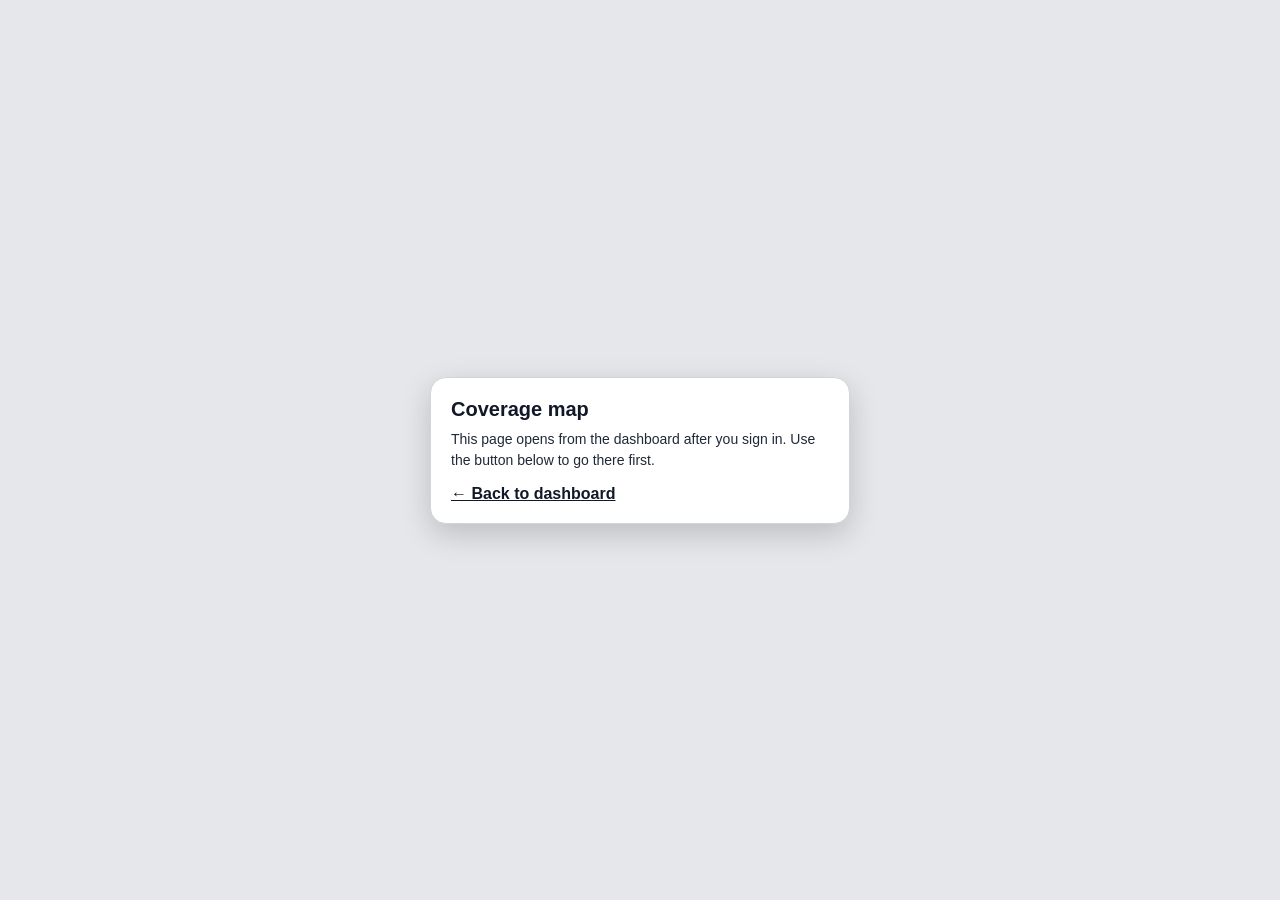
==== commit 3db67dcc: "Audit bundle (Raju's go 2026-11-23): D2 icon set; H1 owner noindex + X-Robots-Tag; H2 robots.txt + s" ====
--- a/coverage.html
+++ b/coverage.html
@@ -4,8 +4,12 @@
 <meta charset="utf-8" />
 <meta name="viewport" content="width=device-width, initial-scale=1, viewport-fit=cover" />
 <meta name="color-scheme" content="light" />
-<link rel="icon" href="data:," />
-<title>Coverage map — Boulder Black Line</title>
+<link rel="apple-touch-icon" href="apple-touch-icon.png">
+<link rel="icon" type="image/png" sizes="512x512" href="icon-512.png">
+<link rel="icon" type="image/png" sizes="192x192" href="icon-192.png">
+<link rel="icon" type="image/png" sizes="32x32" href="favicon-32.png">
+<title>Coverage map: Boulder Black Line</title>
+<meta name="description" content="See where Boulder Black Line picks up and drops off: the Denver metro coverage map with covered ZIP codes, flat-fare towns, and venue zones.">
 <link rel="stylesheet" href="assets/bbl-coverage/leaflet.css" />
 <style>
   *{box-sizing:border-box}
@@ -113,9 +117,9 @@
     cursor:pointer; user-select:none; -webkit-user-select:none;
     filter:drop-shadow(0 1px 1px rgba(0,0,0,.4));
   }
-  .pop-venue-name{font-size:20px; font-weight:900; line-height:1.2; color:#111827}
-  .pop-venue-price{font-size:17px; font-weight:800; color:#14532d; margin-top:8px; background:#f0fdf4; border:1.5px solid #16a34a; border-radius:10px; padding:8px 10px}
-  .pop-venue-rule{font-size:13.5px; line-height:1.5; color:#1f2937; margin-top:8px; text-align:left}
+  .pop-venue-name{font-size:15px; font-weight:900; line-height:1.15; color:#111827}
+  .pop-venue-price{font-size:13px; font-weight:800; color:#14532d; margin-top:5px; background:#f0fdf4; border:1.5px solid #16a34a; border-radius:8px; padding:5px 7px}
+  .pop-venue-rule{font-size:11px; line-height:1.4; color:#1f2937; margin-top:5px; text-align:left}
 
   /* Mountain town price tags + purple areas */
   .mountain-legend{
@@ -132,9 +136,9 @@
     box-shadow:0 0.6px 2.4px rgba(0,0,0,.35); padding:2.4px 3px;
     min-width:27.6px; min-height:10.8px; cursor:pointer; user-select:none; -webkit-user-select:none;
   }
-  .pop-mountain-name{font-size:20px; font-weight:900; line-height:1.2; color:#111827}
-  .pop-mountain-price{font-size:17px; font-weight:800; color:#581c87; margin-top:8px; background:#faf5ff; border:1.5px solid #7c3aed; border-radius:10px; padding:8px 10px}
-  .pop-mountain-rule{font-size:13.5px; line-height:1.5; color:#1f2937; margin-top:8px; text-align:left}
+  .pop-mountain-name{font-size:15px; font-weight:900; line-height:1.15; color:#111827}
+  .pop-mountain-price{font-size:13px; font-weight:800; color:#581c87; margin-top:5px; background:#faf5ff; border:1.5px solid #7c3aed; border-radius:8px; padding:5px 7px}
+  .pop-mountain-rule{font-size:11px; line-height:1.4; color:#1f2937; margin-top:5px; text-align:left}
 
   /* Mobile collapse toggle */
   .collapse-btn{display:none}
@@ -150,26 +154,30 @@
     h1{font-size:20px}
   }
 
-  /* Tap popup — big, readable ZIP + city */
-  .leaflet-popup-content-wrapper{border-radius:14px; box-shadow:0 8px 24px rgba(0,0,0,.25)}
-  .leaflet-popup-content{margin:14px 16px; font-family:inherit; min-width:210px; text-align:center}
-  .pop-zip{font-size:32px; font-weight:900; line-height:1; color:#111827; letter-spacing:.01em}
-  .pop-city{font-size:17px; font-weight:700; color:#1f2937; margin-top:4px}
-  .pop-state{display:inline-block; margin-top:10px; font-size:14px; font-weight:800; padding:5px 12px; border-radius:999px}
+  /* Tap popup — compact ZIP + city (staged Nov 22, 2026: ~70% of the original size) */
+  .leaflet-popup-content-wrapper{border-radius:10px; box-shadow:0 8px 24px rgba(0,0,0,.25)}
+  .leaflet-popup-content{margin:7px 8px; font-family:inherit; min-width:150px; text-align:center}
+  .pop-zip{font-size:22px; font-weight:900; line-height:1; color:#111827; letter-spacing:.01em}
+  .pop-city{font-size:12px; font-weight:700; color:#1f2937; margin-top:3px}
+  .pop-state{display:inline-block; margin-top:6px; font-size:11px; font-weight:800; padding:3px 8px; border-radius:999px}
   .pop-state.in{background:#dcfce7; color:#14532d; border:1.5px solid #16a34a}
   .pop-state.out{background:#f3f4f6; color:#374151; border:1.5px solid #6b7280}
-  .pop-hint{font-size:13px; color:#4b5563; margin-top:8px; line-height:1.4}
+  .pop-hint{font-size:10.5px; color:#4b5563; margin-top:5px; line-height:1.35}
   .leaflet-control-zoom a{width:36px !important; height:36px !important; line-height:36px !important}
   .leaflet-control-attribution{font-size:10px; background:rgba(255,255,255,.85) !important}
 </style>
+<style>.skip-link{position:absolute;left:-9999px;top:0;background:#111;color:#fff;padding:10px 16px;z-index:200;border-radius:0 0 10px 0;font-weight:700}.skip-link:focus{left:0}</style>
+<link rel="canonical" href="https://boulderblack.com/coverage">
+<meta property="og:type" content="website"><meta property="og:site_name" content="Boulder Black Line"><meta property="og:title" content="Coverage map: Boulder Black Line"><meta property="og:description" content="See where Boulder Black Line picks up and drops off: the Denver metro coverage map with covered ZIP codes, flat-fare towns, and venue zones."><meta property="og:url" content="https://boulderblack.com/coverage"><meta property="og:image" content="https://boulderblack.com/icon-512.png"><meta name="twitter:card" content="summary"><meta name="twitter:title" content="Coverage map: Boulder Black Line"><meta name="twitter:description" content="See where Boulder Black Line picks up and drops off: the Denver metro coverage map with covered ZIP codes, flat-fare towns, and venue zones."><meta name="twitter:image" content="https://boulderblack.com/icon-512.png">
 </head>
 <body>
+<a class="skip-link" href="#map">Skip to content</a>
 
 <div id="map" aria-label="Coverage map" hidden></div>
 
 <div id="covLocked" style="position:absolute;inset:0;z-index:2000;display:flex;align-items:center;justify-content:center;background:#e5e7eb;padding:16px">
   <div style="background:#fff;border:1px solid #d1d5db;border-radius:16px;padding:20px;max-width:420px;width:100%;box-shadow:0 10px 30px rgba(0,0,0,.18)">
-    <h1 style="font-size:20px;margin:0 0 8px">Coverage map</h1>
+    <p style="font-size:20px;margin:0 0 8px;font-weight:700">Coverage map</p>
     <p id="covLockedMsg" style="font-size:14px;line-height:1.5;color:#1f2937;margin:0 0 14px">Checking your sign-in…</p>
     <a href="/owner.html" style="font-weight:700;color:#111827">← Back to dashboard</a>
   </div>
@@ -186,14 +194,14 @@
   </div>
 
   <div class="collapsible" id="collapsible">
-    <p class="subtitle"><strong>Live coverage — the shipped 124 ZIPs are green.</strong> Green = in coverage. White = not covered. In view mode, tap a ZIP to see its number and city in big text — nothing changes. Tap <strong>Edit</strong> to change coverage: in edit mode, tap a green ZIP to take it out, tap a white ZIP to add it in. Zoom in to read the ZIP numbers.</p>
+    <p class="subtitle"><strong>Live coverage: the shipped 124 ZIPs are green.</strong> Green = in coverage. White = not covered. In view mode, tap a ZIP to see its number and city in big text. Nothing changes. Tap <strong>Edit</strong> to change coverage: in edit mode, tap a green ZIP to take it out, tap a white ZIP to add it in. Zoom in to read the ZIP numbers.</p>
 
     <div class="legend" aria-label="Legend">
       <div class="legend-item"><span class="legend-swatch swatch-green"></span> Green<br />In coverage</div>
       <div class="legend-item"><span class="legend-swatch swatch-white"></span> White<br />Not covered</div>
     </div>
-    <div class="venue-legend">★ = venue — tap a star to see its price.</div>
-    <div class="mountain-legend">Purple areas + price tags = flat-rate towns (mountain and city) — tap for the fare.</div>
+    <div class="venue-legend">★ = venue. Tap a star to see its price.</div>
+    <div class="mountain-legend">Purple areas + price tags = flat-rate towns (mountain and city). Tap for the fare.</div>
 
     <div class="actions">
       <button class="btn" id="metroBtn">Denver metro view</button>
@@ -204,7 +212,7 @@
       <button class="btn secondary mountain-toggle is-on" id="mountainBtn" aria-pressed="true" aria-label="Show or hide flat towns">Flat towns ▲</button>
     </div>
 
-    <p class="mode-note" id="modeNote">View mode — taps only look. Nothing can change.</p>
+    <p class="mode-note" id="modeNote">View mode: taps only look. Nothing can change.</p>
 
     <div class="count-box">
       <div class="count-big" id="covCount">…</div>
@@ -214,13 +222,13 @@
 
     <p class="section-label">Removed from shipped coverage</p>
     <div class="removed-box">
-      <div class="change-empty" id="removedEmpty">None — you haven't removed any ZIP yet.</div>
+      <div class="change-empty" id="removedEmpty">None. You haven't removed any ZIP yet.</div>
       <div class="change-list" id="removedList" hidden></div>
     </div>
 
     <p class="section-label">Added by you</p>
     <div class="added-box">
-      <div class="change-empty" id="addedEmpty">None — you haven't added any ZIP yet.</div>
+      <div class="change-empty" id="addedEmpty">None. You haven't added any ZIP yet.</div>
       <div class="change-list" id="addedList" hidden></div>
     </div>
 
@@ -230,12 +238,12 @@
       <span class="copy-msg" id="copyMsg" aria-live="polite"></span>
     </div>
 
-    <div class="session-note"><strong>Changes here make a list — send it to be applied.</strong> Your picks last only while this page stays open — they are not saved, and they do not change any fares by themselves. When your map looks right, tap <strong>Copy coverage list</strong> and send the list in.</div>
+    <div class="session-note"><strong>Changes here make a list. Send it to be applied.</strong> Your picks last only while this page stays open. They are not saved, and they do not change any fares by themselves. When your map looks right, tap <strong>Copy coverage list</strong> and send the list in.</div>
 
     <p class="fare-note">Venues and mountain towns keep their own flat prices even inside a green ZIP. Green here means regular mileage coverage for the other addresses in that ZIP.</p>
 
     <p class="footer-note">ZIP boundaries are real Census ZIP code areas (ZCTA). City names are each ZIP's primary city. 301 ZIP codes are on this map.</p>
-    <p class="footer-note">Build 20 · v2026.11.22-build20 · 2026-11-22</p>
+    <p class="footer-note">Build 22 · v2026.11.23-build22 · 2026-11-23</p>
   </div>
 </aside>
 
@@ -252,7 +260,7 @@
   function esc(s){ return String(s).replace(/&/g,"&amp;").replace(/</g,"&lt;").replace(/>/g,"&gt;"); }
   function cityLabel(zip){
     var c = ZIP_CITY[zip];
-    return c ? (zip + " — " + c) : zip;
+    return c ? (zip + ", " + c) : zip;
   }
 
   var isMobile = window.matchMedia && window.matchMedia("(max-width: 640px)").matches;
@@ -322,7 +330,7 @@
       + '<div class="pop-zip">' + esc(zip) + '</div>'
       + (city ? '<div class="pop-city">' + esc(city) + '</div>' : '')
       + '<div><span class="pop-state ' + (isIn ? 'in' : 'out') + '">' + (isIn ? '● In coverage' : '○ Not covered') + '</span></div>'
-      + '<div class="pop-hint">' + (editMode ? (isIn ? 'Tap this ZIP again to remove it from coverage.' : 'Tap this ZIP again to add it back to coverage.') : 'View only — tap Edit above to change coverage.') + '</div>'
+      + '<div class="pop-hint">' + (editMode ? (isIn ? 'Tap this ZIP again to remove it from coverage.' : 'Tap this ZIP again to add it back to coverage.') : 'View only. Tap Edit above to change coverage.') + '</div>'
       + '</div>';
   }
 
@@ -344,7 +352,7 @@
             applyStyle(zip);
             refreshPanel();
           }
-          L.popup({ maxWidth: 300, closeButton: true })
+          L.popup({ maxWidth: 210, closeButton: true })
             .setLatLng(e.latlng)
             .setContent(popupHtml(zip))
             .openOn(map);
@@ -375,7 +383,7 @@
   function venuePopupHtml(v){
     return '<div>'
       + '<div class="pop-venue-name">★ ' + esc(v.name) + '</div>'
-      + '<div class="pop-venue-price">Venue fare — flat $200</div>'
+      + '<div class="pop-venue-price">Venue fare: flat $200</div>'
       + '<div class="pop-venue-rule">Flat $200 when the other end is in coverage. From outside coverage: mileage fare with a $200 minimum.</div>'
       + '</div>';
   }
@@ -389,7 +397,7 @@
   });
   VENUES.forEach(function(v){
     var marker = L.marker([v.lat, v.lng], { icon: venueStarIcon, title: v.name, alt: v.name, keyboard: true, zIndexOffset: 1000 });
-    marker.bindPopup(venuePopupHtml(v), { maxWidth: 300, closeButton: true });
+    marker.bindPopup(venuePopupHtml(v), { maxWidth: 210, closeButton: true });
     marker.addTo(venueLayerGroup);
   });
   venueLayerGroup.addTo(map);
@@ -421,7 +429,7 @@
   function mountainPopupHtml(t){
     return '<div>'
       + '<div class="pop-mountain-name">▲ ' + esc(t.name) + '</div>'
-      + '<div class="pop-mountain-price">Mountain fare — flat ' + esc(t.priceLabel) + '</div>'
+      + '<div class="pop-mountain-price">Mountain fare: flat ' + esc(t.priceLabel) + '</div>'
       + '<div class="pop-mountain-rule">Flat both ways between this town and DIA or the covered area. Town to town: the higher flat wins.</div>'
       + '</div>';
   }
@@ -437,7 +445,7 @@
   function cityPopupHtml(t){
     return '<div>'
       + '<div class="pop-mountain-name">▲ ' + esc(t.name) + '</div>'
-      + '<div class="pop-mountain-price">City fare — flat ' + esc(t.priceLabel) + '</div>'
+      + '<div class="pop-mountain-price">City fare: flat ' + esc(t.priceLabel) + '</div>'
       + '<div class="pop-mountain-rule">Flat both ways between this town and DIA or the covered area. Town to town: the higher flat wins.</div>'
       + '</div>';
   }
@@ -446,7 +454,7 @@
   MOUNTAIN_TOWNS.forEach(function(t){
     t.circles.forEach(function(c){
       var circle = L.circle([c[0], c[1]], { radius: c[2], color: MOUNTAIN_CIRCLE_STYLE.color, weight: MOUNTAIN_CIRCLE_STYLE.weight, fillColor: MOUNTAIN_CIRCLE_STYLE.fillColor, fillOpacity: MOUNTAIN_CIRCLE_STYLE.fillOpacity });
-      circle.bindPopup(mountainPopupHtml(t), { maxWidth: 300, closeButton: true });
+      circle.bindPopup(mountainPopupHtml(t), { maxWidth: 210, closeButton: true });
       circle.addTo(mountainLayerGroup);
     });
   });
@@ -459,13 +467,13 @@
       popupAnchor: [0, -6]
     });
     var marker = L.marker([t.lat, t.lng], { icon: tagIcon, title: t.name + " " + t.priceLabel, alt: t.name, keyboard: true, zIndexOffset: 900 });
-    marker.bindPopup(mountainPopupHtml(t), { maxWidth: 300, closeButton: true });
+    marker.bindPopup(mountainPopupHtml(t), { maxWidth: 210, closeButton: true });
     marker.addTo(mountainLayerGroup);
   });
   CITY_TOWNS.forEach(function(t){
     t.circles.forEach(function(c){
       var circle = L.circle([c[0], c[1]], { radius: c[2], color: MOUNTAIN_CIRCLE_STYLE.color, weight: MOUNTAIN_CIRCLE_STYLE.weight, fillColor: MOUNTAIN_CIRCLE_STYLE.fillColor, fillOpacity: MOUNTAIN_CIRCLE_STYLE.fillOpacity });
-      circle.bindPopup(cityPopupHtml(t), { maxWidth: 300, closeButton: true });
+      circle.bindPopup(cityPopupHtml(t), { maxWidth: 210, closeButton: true });
       circle.addTo(mountainLayerGroup);
     });
   });
@@ -478,7 +486,7 @@
       popupAnchor: [0, -6]
     });
     var marker = L.marker([t.lat, t.lng], { icon: tagIcon, title: t.name + " " + t.priceLabel, alt: t.name, keyboard: true, zIndexOffset: 900 });
-    marker.bindPopup(cityPopupHtml(t), { maxWidth: 300, closeButton: true });
+    marker.bindPopup(cityPopupHtml(t), { maxWidth: 210, closeButton: true });
     marker.addTo(mountainLayerGroup);
   });
   mountainLayerGroup.addTo(map);
@@ -505,7 +513,7 @@
     editBtn.textContent = editMode ? "Done" : "Edit";
     editBtn.setAttribute("aria-pressed", editMode ? "true" : "false");
     editBtn.classList.toggle("editing", editMode);
-    modeNote.textContent = editMode ? "Edit mode — tap a ZIP to add or remove it. Tap Done when you finish." : "View mode — taps only look. Nothing can change.";
+    modeNote.textContent = editMode ? "Edit mode: tap a ZIP to add or remove it. Tap Done when you finish." : "View mode: taps only look. Nothing can change.";
   }
   editBtn.addEventListener("click", function(){ editMode = !editMode; map.closePopup(); syncMode(); });
   syncMode();
@@ -576,13 +584,13 @@
   document.getElementById("copyBtn").addEventListener("click", function(){
     var removed = removedZips();
     var added = addedZips();
-    var text = "RideWave coverage — my final ZIP list:\n"
+    var text = "RideWave coverage: my final ZIP list:\n"
       + greenZips().join(", ") + "\n"
       + "Removed from shipped coverage: " + (removed.length ? removed.map(cityLabel).join(", ") : "none") + "\n"
       + "Added: " + (added.length ? added.map(cityLabel).join(", ") : "none");
     var msg = document.getElementById("copyMsg");
     function copied(){
-      msg.textContent = "Copied ✓ — paste it into your chat with Muse.";
+      msg.textContent = "Copied ✓. Paste it into your chat with Muse.";
       setTimeout(function(){ msg.textContent = ""; }, 4000);
     }
     function fallback(){
@@ -594,7 +602,7 @@
       var ok = false;
       try { ok = document.execCommand("copy"); } catch (e) { ok = false; }
       document.body.removeChild(ta);
-      if (ok){ copied(); } else { msg.textContent = "Copy failed — your lists are shown above."; }
+      if (ok){ copied(); } else { msg.textContent = "Copy failed. Your lists are shown above."; }
     }
     if (navigator.clipboard && navigator.clipboard.writeText){
       navigator.clipboard.writeText(text).then(copied, fallback);
